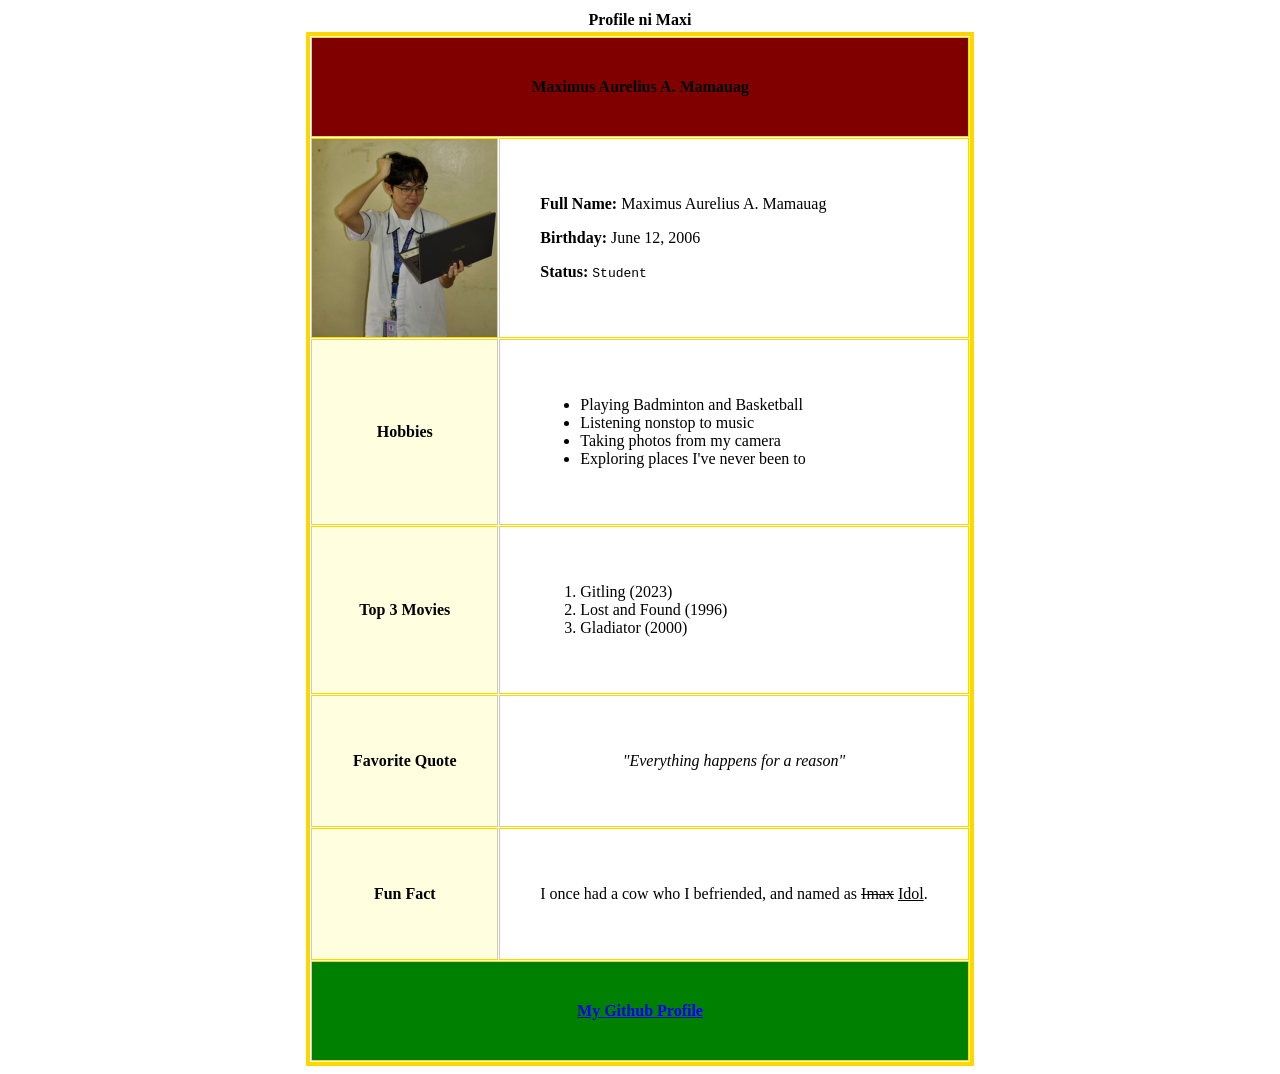
==== Mamauag_me-1.html @ e97b7b39 "Add profile ni maxi" ====
<!DOCTYPE html>
<html lang="en">
<head>
    <meta charset="UTF-8">
    <meta name="viewport" content="width=device-width, initial-scale=1.0">
    <title>Profile ni Maxi</title>
</head>
<body>
    <table align = "center">
        <tr>
            <th colspan = "2">Profile ni Maxi</th>
        </tr>
    </table>
    <table border = "4", bordercolor = "gold", cellpadding = "40", cellspacing = "1", align = "center">
        <tr>
            <th colspan = "2", bgcolor = "maroon">Maximus Aurelius A. Mamauag</th>
        </tr>
        <tr>
            <td bgcolor = "lightyellow", background = "comsci-foreshadowing.png", width = "105", height = "50"</td>
            <td align = "left">
                <p><b>Full Name:</b> Maximus Aurelius A. Mamauag</p>
                <p><b>Birthday:</b> June 12, 2006</p>
                <p><b>Status:</b> <code>Student</code></p>
            </td>
        </tr>
        <tr>
            <td bgcolor = "lightyellow", align = "center">
                <p><b>Hobbies</b></p>
            </td>
            <td align = "left">
                <ul>
                    <li>Playing Badminton and Basketball</li>
                    <li>Listening nonstop to music</li>
                    <li>Taking photos from my camera</li>
                    <li>Exploring places I've never been to</li>
                </ul>
            </td>
        </tr>
        <tr>
            <td bgcolor = "lightyellow", align = "center">
                <p><b>Top 3 Movies</b></p>
            </td>
            <td align = "left">
                <ol>
                    <li>Gitling (2023)</li>
                    <li>Lost and Found (1996)</li>
                    <li>Gladiator (2000)</li>
                </ol>
            </td>
        </tr>
        <tr>
            <td bgcolor = "lightyellow", align = "center">
                <p><b>Favorite Quote</b></p>
            </td>
            <td align = "center">
                <p><i>"Everything happens for a reason"</i></p>
            </td>
        </tr>
        <tr>
            <td bgcolor = "lightyellow", align = "center">
                <p><b>Fun Fact</b></p>
            </td>
            <td align = "left">
                <p>I once had a cow who I befriended, and named as <del>Imax</del>
                <ins>Idol</ins>.</p>
            </td>
        </tr>
        <tr>
            <th colspan = "2", bgcolor = "green">
                <a href = "https://github.com/imax-cmsc">My Github Profile</a>
            </th>
        </tr>
    </table>
</body>
</html>
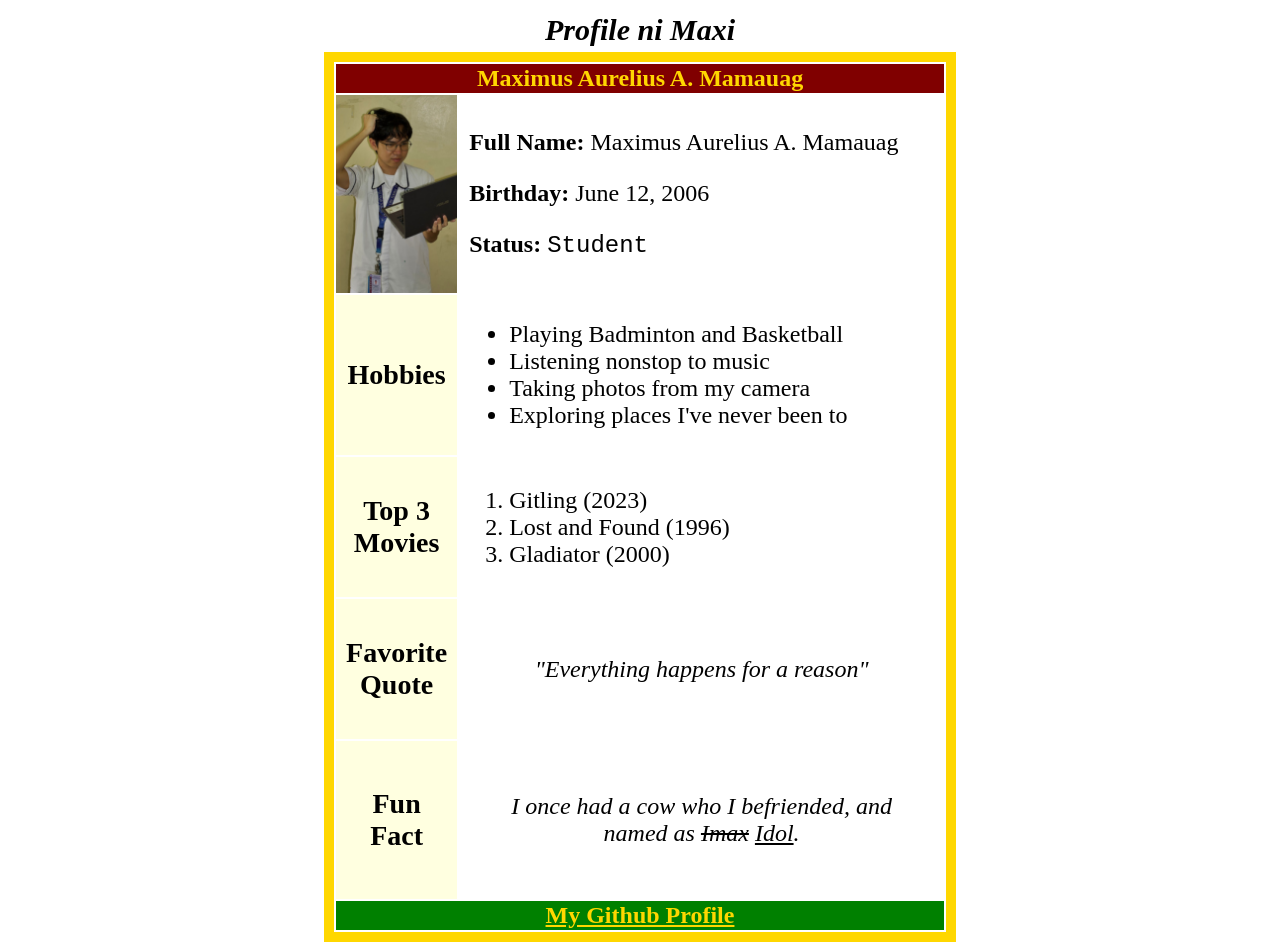
==== commit e0c81241: "Add css external stylesheet" ====
--- a/Mamauag_me-1.html
+++ b/Mamauag_me-1.html
@@ -4,30 +4,35 @@
     <meta charset="UTF-8">
     <meta name="viewport" content="width=device-width, initial-scale=1.0">
     <title>Profile ni Maxi</title>
+    <link href = "styles_me2.css" type = "text/css" rel = "stylesheet" />
 </head>
 <body>
-    <table align = "center">
+    <div>
+        <table class = "table_caption">
         <tr>
-            <th colspan = "2">Profile ni Maxi</th>
+            <th>Profile ni Maxi</th>
         </tr>
-    </table>
-    <table border = "4", bordercolor = "gold", cellpadding = "40", cellspacing = "1", align = "center">
+        </table>
+    </div>
+    
+    <div>
+        <table class = "main_table">
         <tr>
-            <th colspan = "2", bgcolor = "maroon">Maximus Aurelius A. Mamauag</th>
+            <th id = "table_header", colspan = "2">Maximus Aurelius A. Mamauag</th>
         </tr>
         <tr>
-            <td bgcolor = "lightyellow", background = "comsci-foreshadowing.png", width = "105", height = "50"</td>
-            <td align = "left">
+            <td id = "profile_picture"></td>
+            <td class = "cell_details">
                 <p><b>Full Name:</b> Maximus Aurelius A. Mamauag</p>
                 <p><b>Birthday:</b> June 12, 2006</p>
                 <p><b>Status:</b> <code>Student</code></p>
             </td>
         </tr>
         <tr>
-            <td bgcolor = "lightyellow", align = "center">
-                <p><b>Hobbies</b></p>
+            <td class = "cell_label">
+                <h3>Hobbies</h3>
             </td>
-            <td align = "left">
+            <td class = "cell_details">
                 <ul>
                     <li>Playing Badminton and Basketball</li>
                     <li>Listening nonstop to music</li>
@@ -37,10 +42,10 @@
             </td>
         </tr>
         <tr>
-            <td bgcolor = "lightyellow", align = "center">
-                <p><b>Top 3 Movies</b></p>
+            <td class = "cell_label">
+                <h3>Top 3 Movies</h3>
             </td>
-            <td align = "left">
+            <td class = "cell_details">
                 <ol>
                     <li>Gitling (2023)</li>
                     <li>Lost and Found (1996)</li>
@@ -49,27 +54,28 @@
             </td>
         </tr>
         <tr>
-            <td bgcolor = "lightyellow", align = "center">
-                <p><b>Favorite Quote</b></p>
+            <td class = "cell_label">
+                <h3>Favorite Quote</h3>
             </td>
-            <td align = "center">
-                <p><i>"Everything happens for a reason"</i></p>
+            <td class = "cell_details">
+                <h4>"Everything happens for a reason"</h4>
             </td>
         </tr>
         <tr>
-            <td bgcolor = "lightyellow", align = "center">
-                <p><b>Fun Fact</b></p>
+            <td class = "cell_label">
+                <h3>Fun Fact</h3>
             </td>
-            <td align = "left">
-                <p>I once had a cow who I befriended, and named as <del>Imax</del>
-                <ins>Idol</ins>.</p>
+            <td id = "fun_fact_cell">
+                <h4>I once had a cow who I befriended, and named as <del>Imax</del>
+                <ins>Idol</ins>.</h4>
             </td>
         </tr>
         <tr>
-            <th colspan = "2", bgcolor = "green">
+            <th id = "table_footer", colspan = "2">
                 <a href = "https://github.com/imax-cmsc">My Github Profile</a>
             </th>
         </tr>
     </table>
+    </div>
 </body>
 </html>
--- a/styles_me2.css
+++ b/styles_me2.css
@@ -0,0 +1,111 @@
+* {
+    box-sizing: border-box;
+}
+
+.table_caption {
+    text-align: center;
+    font-size: 30px;
+    padding: 2px;
+    width: 50%;
+    margin-left: auto;
+    margin-right: auto;
+}
+
+.table_caption tr {
+    font-style: italic;
+}
+
+.main_table {
+    text-align: center;
+    width: 50%;
+    border: 10px solid gold;
+    margin-left: auto;
+    margin-right: auto;
+}
+
+.cell_details {
+    text-align: left;
+    padding: 10px;
+}
+
+.cell_label {
+    text-align: center;
+    width: 20%;
+    padding: 10px;
+    background-color: lightyellow;
+}
+
+#fun_fact_cell {
+    text-align: center;
+    font-weight: normal;
+    padding: 20px;
+}
+
+#table_header {
+    text-align: center;
+    font-weight: bold;
+    font-size: 24px;
+    background-color: maroon;
+    color: gold;
+}
+
+#table_footer {
+    text-align: center;
+    font-weight: bold;
+    font-size: 24px;
+    background-color: green;
+    color: gold;
+}
+
+#profile_picture {
+    background-image: url("comsci-foreshadowing.png");
+    background-repeat: no-repeat;
+    background-position: center;
+    width: 105px;
+    height: 50px;
+    background-size: cover;
+}
+
+h3 {
+    text-align: center;
+    font-size: 28px;
+    color: black;
+}
+
+h4 {
+    text-align: center;
+    font-size: 24px;
+    font-weight: normal;
+    font-style: italic;
+    color: black;
+}
+
+p {
+    text-align: left;
+    font-size: 24px;
+    color: black;
+}
+
+li {
+    text-align: left;
+    font-size: 24px;
+    color: black;
+}
+
+a:link {
+    color: gold;
+    text-decoration: underline;
+}
+
+a:visited {
+    color: purple;
+}
+
+a:hover {
+    color: red;
+    text-decoration: underline;
+}
+
+a:active {
+    color: blue;
+}
